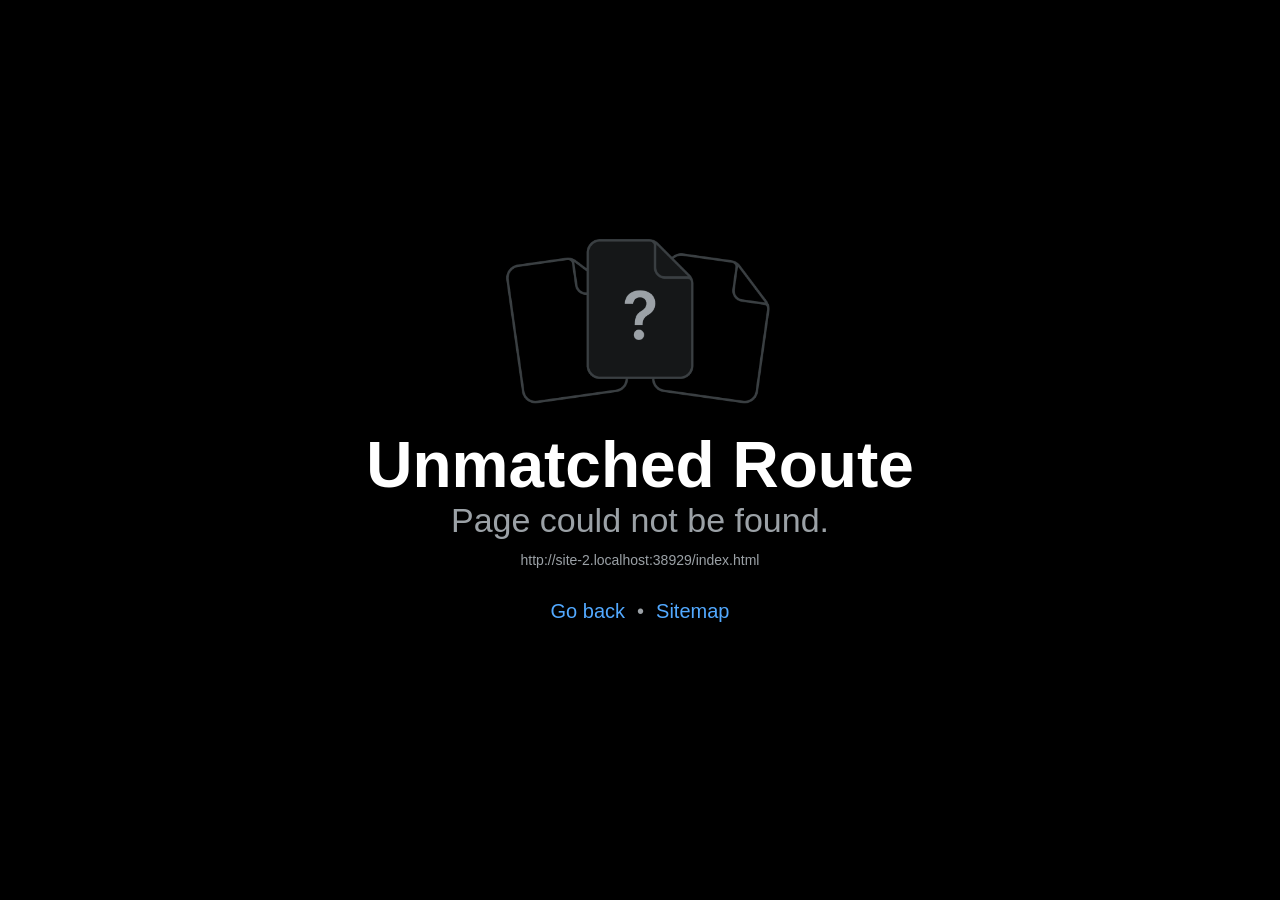
==== play/index.html @ 692af662 "Deploy 35123e4" ====
<!DOCTYPE html>
<html lang="en">
  <head>
    <meta charset="utf-8" />
    <meta httpEquiv="X-UA-Compatible" content="IE=edge" />
    <meta name="viewport" content="width=device-width, initial-scale=1, shrink-to-fit=no, viewport-fit=cover" />
    <title>Run It Back · Basketball Life Sim</title>
    <meta name="description" content="What if you could go back to freshman year and see how far basketball could have taken you? Play free in your browser." />
    <meta name="theme-color" content="#1f140c" />
    <link rel="canonical" href="https://runitbackgame.com/play/" />
    <link rel="icon" href="/favicon.ico" sizes="any" />
    <link rel="icon" type="image/png" href="/favicon.png" />
    <link rel="apple-touch-icon" href="/apple-touch-icon.png" />
    <link rel="manifest" href="/manifest.webmanifest" />
    <meta name="apple-mobile-web-app-capable" content="yes" />
    <meta name="mobile-web-app-capable" content="yes" />
    <meta name="apple-mobile-web-app-title" content="Run It Back" />
    <meta name="apple-mobile-web-app-status-bar-style" content="black" />
    <meta property="og:type" content="website" />
    <meta property="og:site_name" content="Run It Back" />
    <meta property="og:title" content="Run It Back · Basketball Life Sim" />
    <meta property="og:description" content="What if you could go back to freshman year and see how far basketball could have taken you?" />
    <meta property="og:url" content="https://runitbackgame.com/play/" />
    <meta property="og:image" content="https://runitbackgame.com/og-image.jpg" />
    <meta property="og:image:width" content="1200" />
    <meta property="og:image:height" content="630" />
    <meta name="twitter:card" content="summary_large_image" />
    <meta name="twitter:image" content="https://runitbackgame.com/og-image.jpg" />
    <!-- The `react-native-web` recommended style reset: https://necolas.github.io/react-native-web/docs/setup/#root-element -->
    <style id="expo-reset">
      html,
      body {
        height: 100%;
        background-color: #120b06;
      }
      body {
        overflow: hidden;
      }
      #root {
        display: flex;
        height: 100%;
        flex: 1;
      }
    </style>
  </head>

  <body>
    <noscript>
      Run It Back needs JavaScript to run. <a href="/privacy.html">Privacy policy</a> · © 2026 Charles Chen LLC
    </noscript>
    <div id="root"></div>
  <script src="/play/_expo/static/js/web/entry-9e2da2414cd32b581fe21dc5ef09f063.js" defer></script>
</body>
</html>
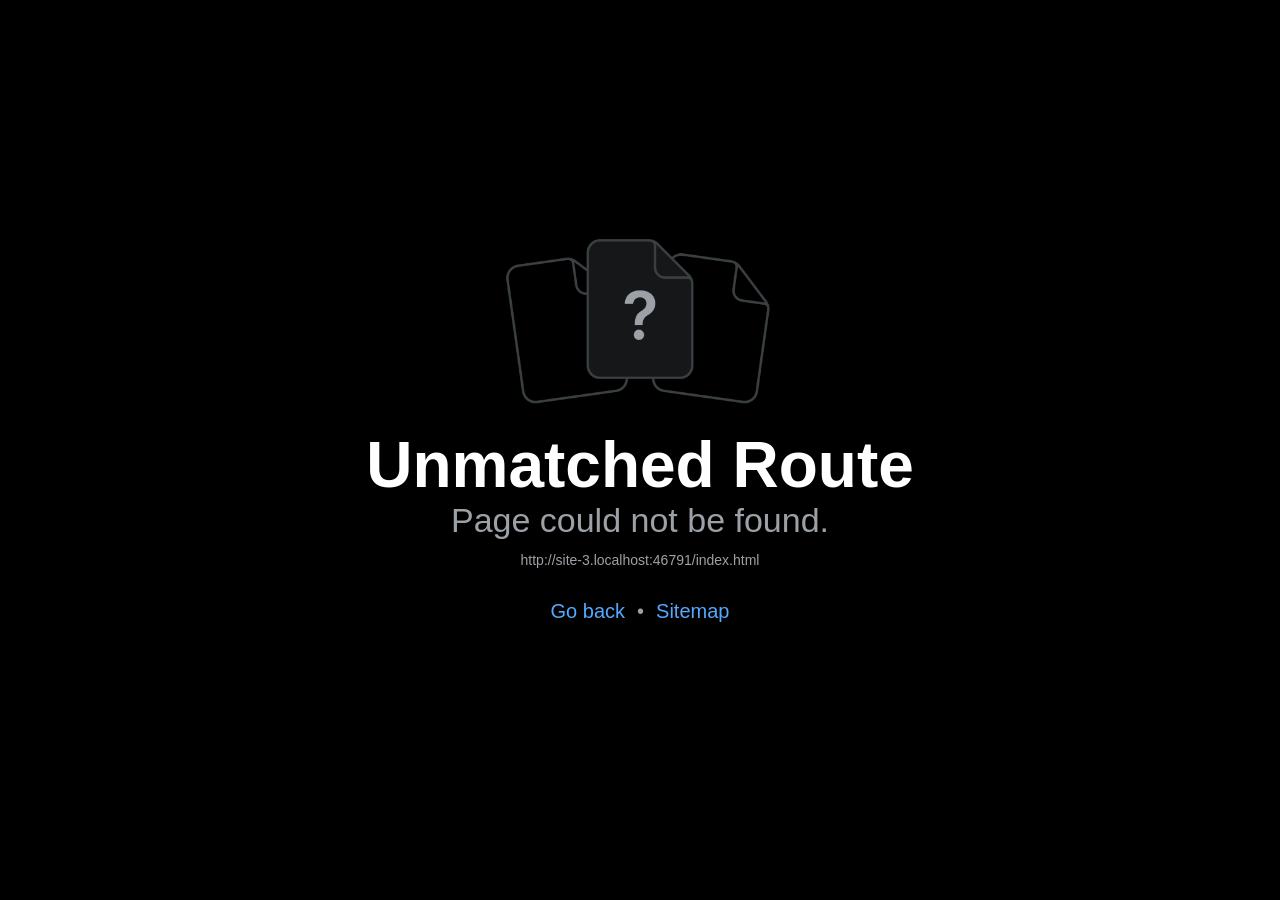
==== commit 7689a18e: "Deploy 5352462" ====
--- a/play/index.html
+++ b/play/index.html
@@ -46,9 +46,11 @@
 
   <body>
     <noscript>
-      Run It Back needs JavaScript to run. <a href="/privacy.html">Privacy policy</a> · © 2026 Charles Chen LLC
+      <h1>Run It Back</h1>
+      <p>A high school basketball life sim. Go back to freshman year and see how far basketball could have taken you: 42 weeks, 180 scenes, 16 games and a tryout list. Freshman year is free in your browser.</p>
+      <p>The game needs JavaScript to run. <a href="/">About the game</a> · <a href="/privacy.html">Privacy policy</a> · © 2026 Charles Chen LLC</p>
     </noscript>
     <div id="root"></div>
-  <script src="/play/_expo/static/js/web/entry-9e2da2414cd32b581fe21dc5ef09f063.js" defer></script>
+  <script src="/play/_expo/static/js/web/entry-2d5c5f231efff98028d6895b5e65aa8d.js" defer></script>
 </body>
 </html>
